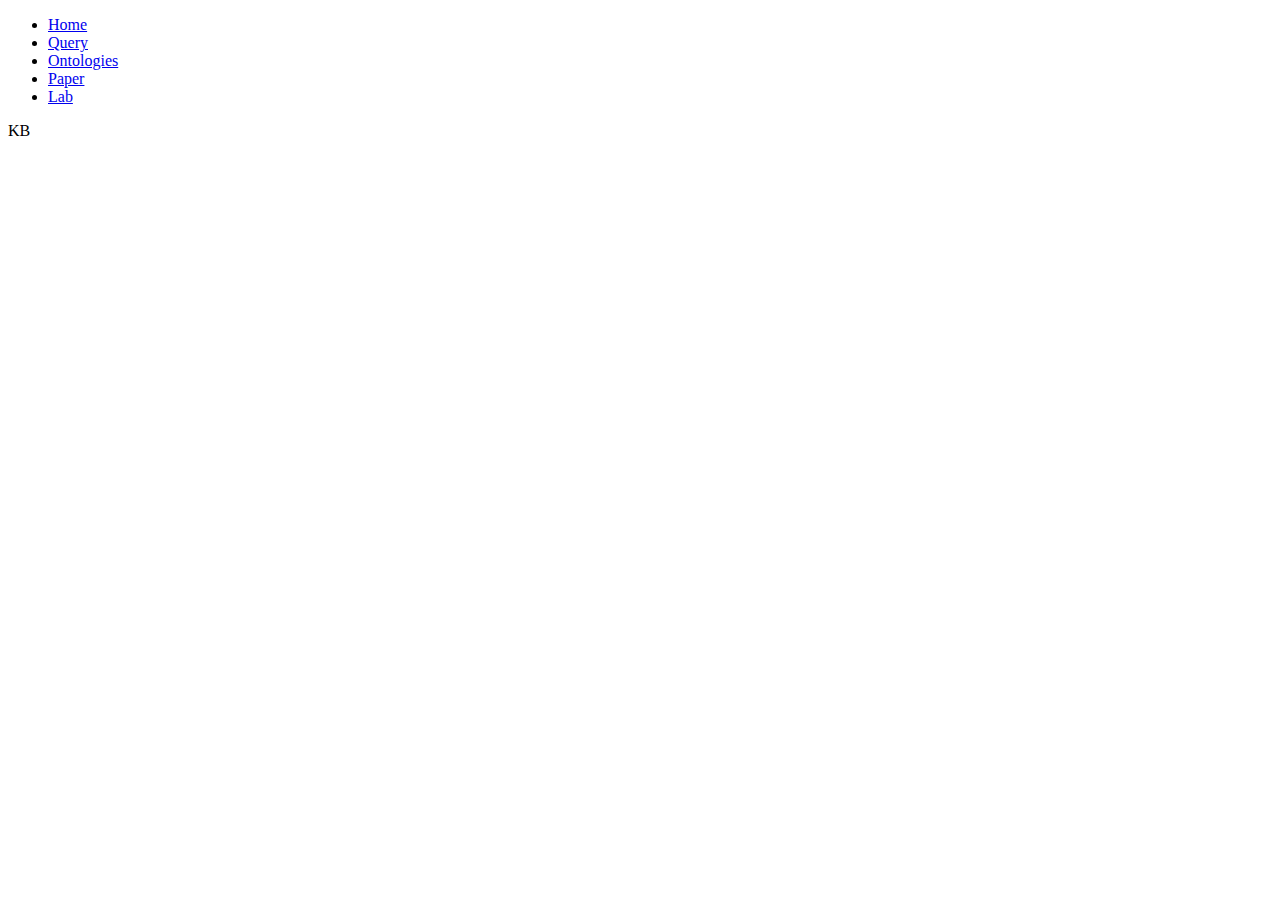
==== nemo/target/classes/templates/uploadstatusview.html @ 8166741b "First Commit" ====
<!DOCTYPE html>
<html  xmlns:th="http://www.thymeleaf.org">
<html lang="en">
<head>
    <meta charset="UTF-8" />
    <link rel="stylesheet" href="css/ontologies.css" />
    <link rel="stylesheet" href="css/index.css" />
    <meta name="viewport" content="width=device-width, initial-scale=1.0" />
    <title>Ontologies</title>
</head>
<body>
<div class="container full-height-grow">
    <header class="main-header">
        <nav class="main-nav">
            <ul>
                <li><a href="./">Home</a></li>
                <li><a href="query">Query</a></li>
                <li><a href="ontologies">Ontologies</a></li>
                <li><a href="./">Paper</a></li>
                <li><a href="http://www.intelligence.tuc.gr/">Lab</a></li>
            </ul>
        </nav>
    </header>

<!--<h1>List of Files:</h1>-->
    <div class="ontologyList" th:each="file: ${products}">
        <a th:href="@{'./file/'+${file.getName()}}"><span th:text="${file.getName()}"/></a>
        <span th:text="${file.length()/1024}"/><span>KB</span>
    </div>
</div>
<footer class="main-footer">
    <!-- <img class="logo-img" src="images/tt.png" alt=""> -->
    <!-- <img class="logo-img" src="images/tt.png" alt=""> -->
</footer>
</body>
</html>
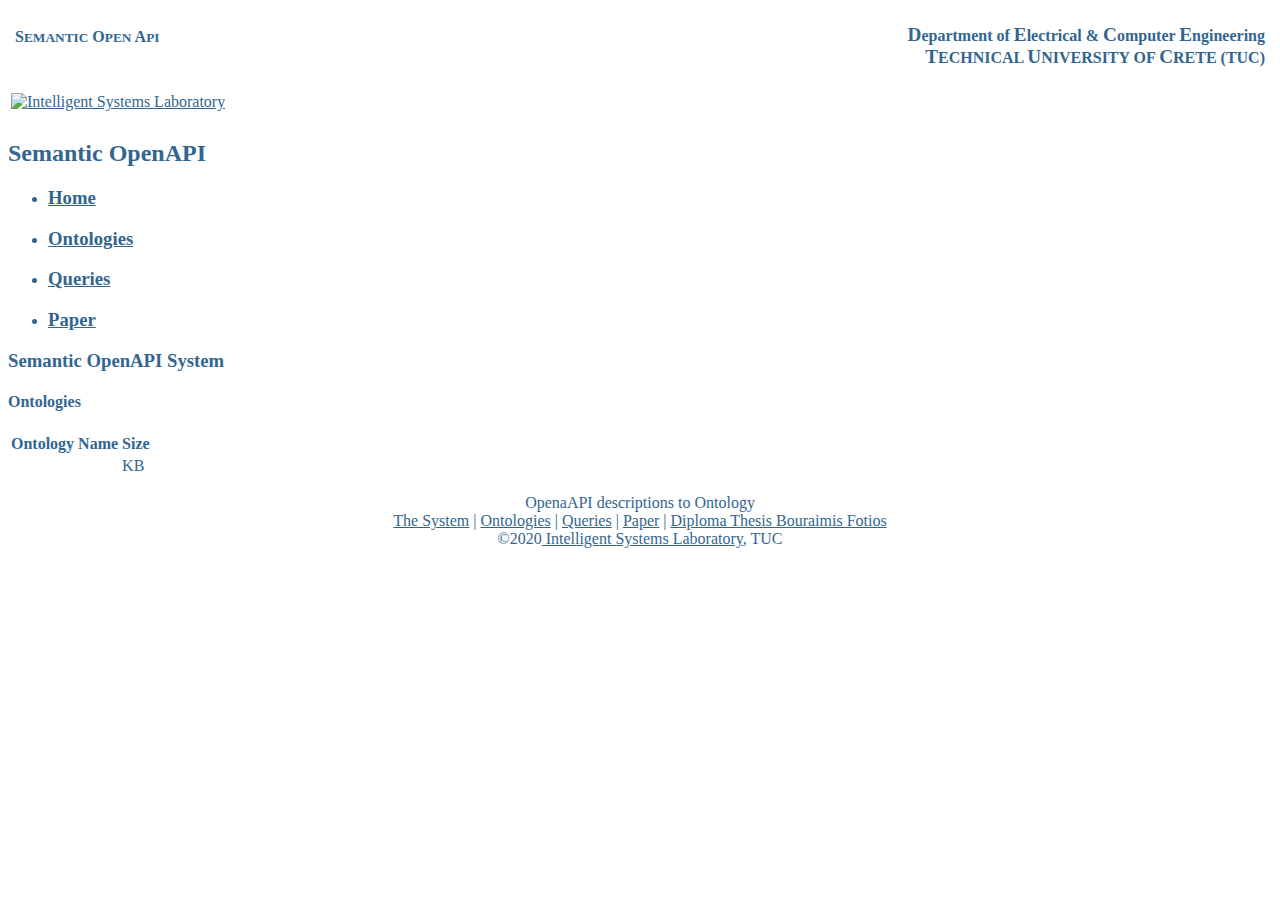
==== commit fd596a56: "UI refactor" ====
--- a/nemo/target/classes/templates/uploadstatusview.html
+++ b/nemo/target/classes/templates/uploadstatusview.html
@@ -1,36 +1,86 @@
-<!DOCTYPE html>
-<html  xmlns:th="http://www.thymeleaf.org">
-<html lang="en">
-<head>
-    <meta charset="UTF-8" />
-    <link rel="stylesheet" href="css/ontologies.css" />
-    <link rel="stylesheet" href="css/index.css" />
-    <meta name="viewport" content="width=device-width, initial-scale=1.0" />
-    <title>Ontologies</title>
-</head>
-<body>
-<div class="container full-height-grow">
-    <header class="main-header">
-        <nav class="main-nav">
-            <ul>
-                <li><a href="./">Home</a></li>
-                <li><a href="query">Query</a></li>
-                <li><a href="ontologies">Ontologies</a></li>
-                <li><a href="./">Paper</a></li>
-                <li><a href="http://www.intelligence.tuc.gr/">Lab</a></li>
-            </ul>
-        </nav>
-    </header>
-
-<!--<h1>List of Files:</h1>-->
-    <div class="ontologyList" th:each="file: ${products}">
-        <a th:href="@{'./file/'+${file.getName()}}"><span th:text="${file.getName()}"/></a>
-        <span th:text="${file.length()/1024}"/><span>KB</span>
-    </div>
-</div>
-<footer class="main-footer">
-    <!-- <img class="logo-img" src="images/tt.png" alt=""> -->
-    <!-- <img class="logo-img" src="images/tt.png" alt=""> -->
-</footer>
-</body>
-</html>
+<!DOCTYPE html>
+<html xmlns:th="http://www.thymeleaf.org">
+<html lang="en">
+<head>
+    <meta charset="UTF-8">
+    <meta name="viewport" content="width=device-width, initial-scale=1.0">
+    <link rel="stylesheet" href="css/header.css">
+    <link rel="stylesheet" href="css/onto.css">
+    <title>Intelligent Systems Laboratory</title>
+</head>
+<body text="#326690" bgcolor="#ffffff" link="#326690" alink="#326690" vlink="#326690">
+
+<table border="0" width="100%" cellpadding="3" cellspacing="0">
+    <tr><td>
+        <table background="images/header_background.gif" cellpadding=0 cellspacing=0 border=0 width="100%">
+            <tr valign=top height=35>
+                <td class="caption" align=left valign=bottom nowrap>
+                    <b>
+                        &nbsp;S<small>EMANTIC</small> O<small>PEN</small> A<small>PI</small>&nbsp;
+                    </b>
+                </td>
+                <td>&nbsp;</td>
+                <td class="caption2" align=right valign=bottom nowrap>
+                    <b>
+                        <big>D</big>epartment of <big>E</big>lectrical & <big>C</big>omputer <big>E</big>ngineering&nbsp;
+                    </b>
+                </td>
+            </tr>
+            <tr valign=top height=65>
+                <td align=left valign="bottom">
+                    <a href="http://www.intelligence.tuc.gr/index.php"> <img src=images/intelligence.gif alt="Intelligent Systems Laboratory" border=0 width="280" height="60"></a>
+                </td>
+                <td>&nbsp;</td>
+                <td class="ntext" align=right valign=top nowrap>
+                    <b>
+                        &nbsp;<big>T</big>ECHNICAL <big>U</big>NIVERSITY OF <big>C</big>RETE&nbsp;(TUC)&nbsp;
+                    </b>
+                </td>
+            </tr>
+        </table>
+    </td></tr>
+    <tr><td>
+</table>
+        <div class="middle">
+            <div class="side">
+                <h2>Semantic OpenAPI</h2>
+                <ul>
+                    <li><a href="./"><h3>Home</h3></a></li>
+                    <li><a href="ontologies"><h3>Ontologies</h3></a></li>
+                    <li><a href="query"><h3>Queries</h3></a></li>
+                    <li><a href="#"><h3>Paper</h3></a></li>
+                </ul>
+            </div>
+            <!-------------------- Different ----------------------->
+            <div class="next_to">
+                <div class="next_to_top">
+                    <h3>Semantic OpenAPI System</h3>
+                </div>
+                <div class="next_to_bottom">
+                    <h4>Ontologies</h4>
+                    <div class="aTable">
+                        <table>
+                            <tr>
+                                <th>Ontology Name</th>
+                                <th>Size</th>
+                            </tr>
+                            <tr th:each="file: ${products}">
+                                <td><a th:href="@{'./file/'+${file.getName()}}"><span th:text="${file.getName()}"/></a></td>
+                                <td><span th:text="${file.length()/1024}"/><span> KB</span></td>
+                            </tr>
+                        </table>
+                    </div>
+                </div>
+                <!----------------------------------------------------------------------------------------------------------------------->
+                <div class="daddyFooter">
+                    <div class="footer">
+                        <p align="center">OpenaAPI descriptions to Ontology <br>
+                            <a href="./">The System</a> | <a href="ontologies">Ontologies</a> | <a href="query">Queries</a> | <a href="#">Paper</a> | <a href="#">Diploma Thesis Bouraimis Fotios</a><br>
+                            &copy;2020<a href='http://www.intelligence.tuc.gr/'>   Intelligent Systems Laboratory</a>, TUC
+                        </p>
+                    </div>
+                </div>
+            </div>
+        </div>
+</body>
+</html>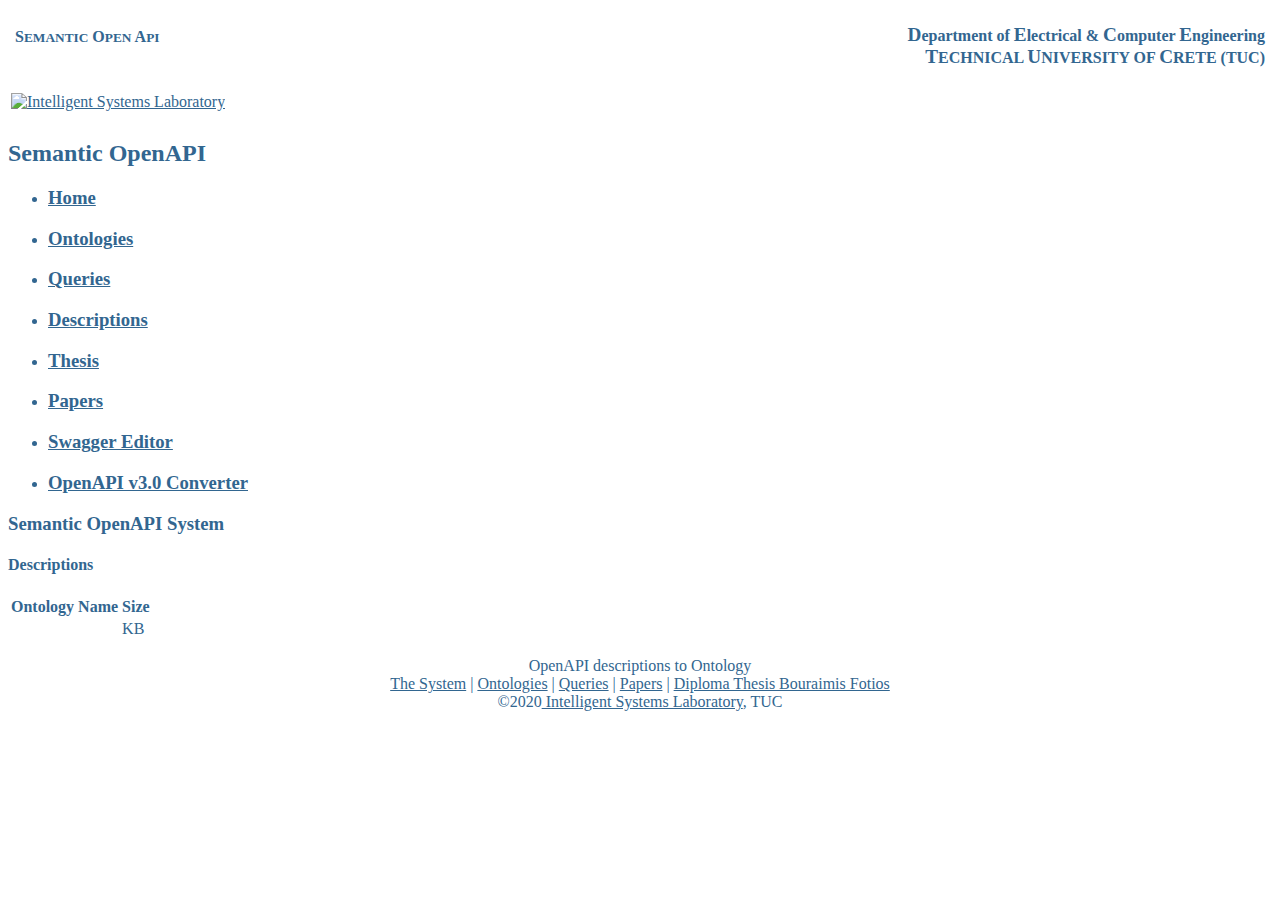
==== commit ac6454ae: "last" ====
--- a/nemo/target/classes/templates/uploadstatusview.html
+++ b/nemo/target/classes/templates/uploadstatusview.html
@@ -48,7 +48,11 @@
                     <li><a href="./"><h3>Home</h3></a></li>
                     <li><a href="ontologies"><h3>Ontologies</h3></a></li>
                     <li><a href="query"><h3>Queries</h3></a></li>
-                    <li><a href="#"><h3>Paper</h3></a></li>
+                    <li><a href="descriptions"><h3>Descriptions</h3></a></li>
+                    <li><a href="https://dias.library.tuc.gr/view/88861"><h3>Thesis</h3></a></li>
+                    <li><a href="http://www.intelligence.tuc.gr/~petrakis/publications.html"><h3>Papers</h3></a></li>
+                    <li><a href="https://editor.swagger.io/"><h3>Swagger Editor</h3></a></li>
+                    <li><a href="https://converter.swagger.io/"><h3>OpenAPI v3.0 Converter</h3></a></li>
                 </ul>
             </div>
             <!-------------------- Different ----------------------->
@@ -57,7 +61,7 @@
                     <h3>Semantic OpenAPI System</h3>
                 </div>
                 <div class="next_to_bottom">
-                    <h4>Ontologies</h4>
+                    <h4>Descriptions</h4>
                     <div class="aTable">
                         <table>
                             <tr>
@@ -74,8 +78,8 @@
                 <!----------------------------------------------------------------------------------------------------------------------->
                 <div class="daddyFooter">
                     <div class="footer">
-                        <p align="center">OpenaAPI descriptions to Ontology <br>
-                            <a href="./">The System</a> | <a href="ontologies">Ontologies</a> | <a href="query">Queries</a> | <a href="#">Paper</a> | <a href="#">Diploma Thesis Bouraimis Fotios</a><br>
+                        <p align="center">OpenAPI descriptions to Ontology <br>
+                            <a href="./">The System</a> | <a href="ontologies">Ontologies</a> | <a href="query">Queries</a> | <a href="http://www.intelligence.tuc.gr/~petrakis/publications.html">Papers</a> | <a href="https://dias.library.tuc.gr/view/88861">Diploma Thesis Bouraimis Fotios</a><br>
                             &copy;2020<a href='http://www.intelligence.tuc.gr/'>   Intelligent Systems Laboratory</a>, TUC
                         </p>
                     </div>
